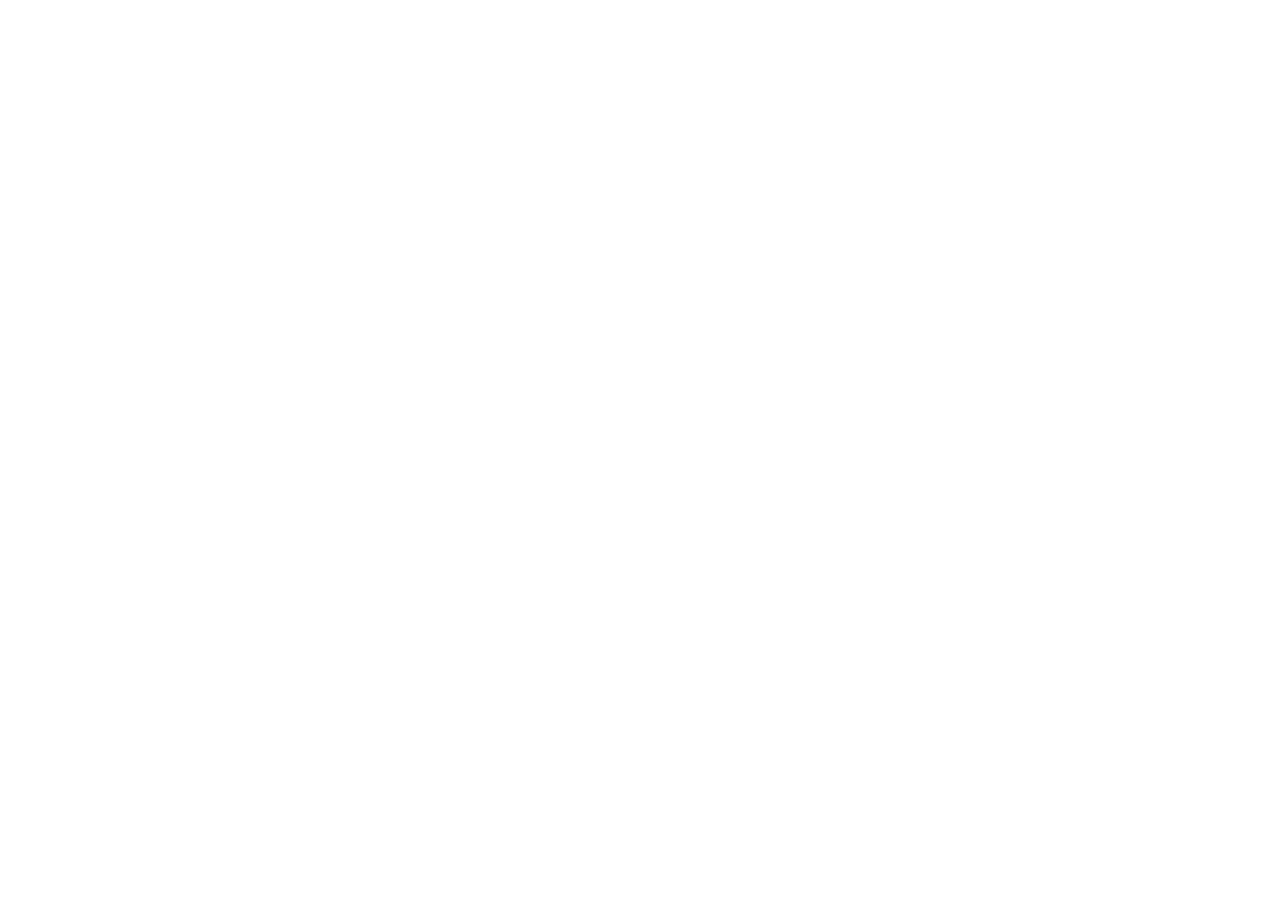
==== html/about.html @ 66dc1f37 "Archivos que faltaban" ====
<!DOCTYPE html>
<html lang="en">
    <head>
        <meta charset="UTF-8">
        <meta name="viewport" content="width=device-width, initial-scale=1.0">
        <title>Document</title>
    </head>
    <body>
        
    </body>
</html>
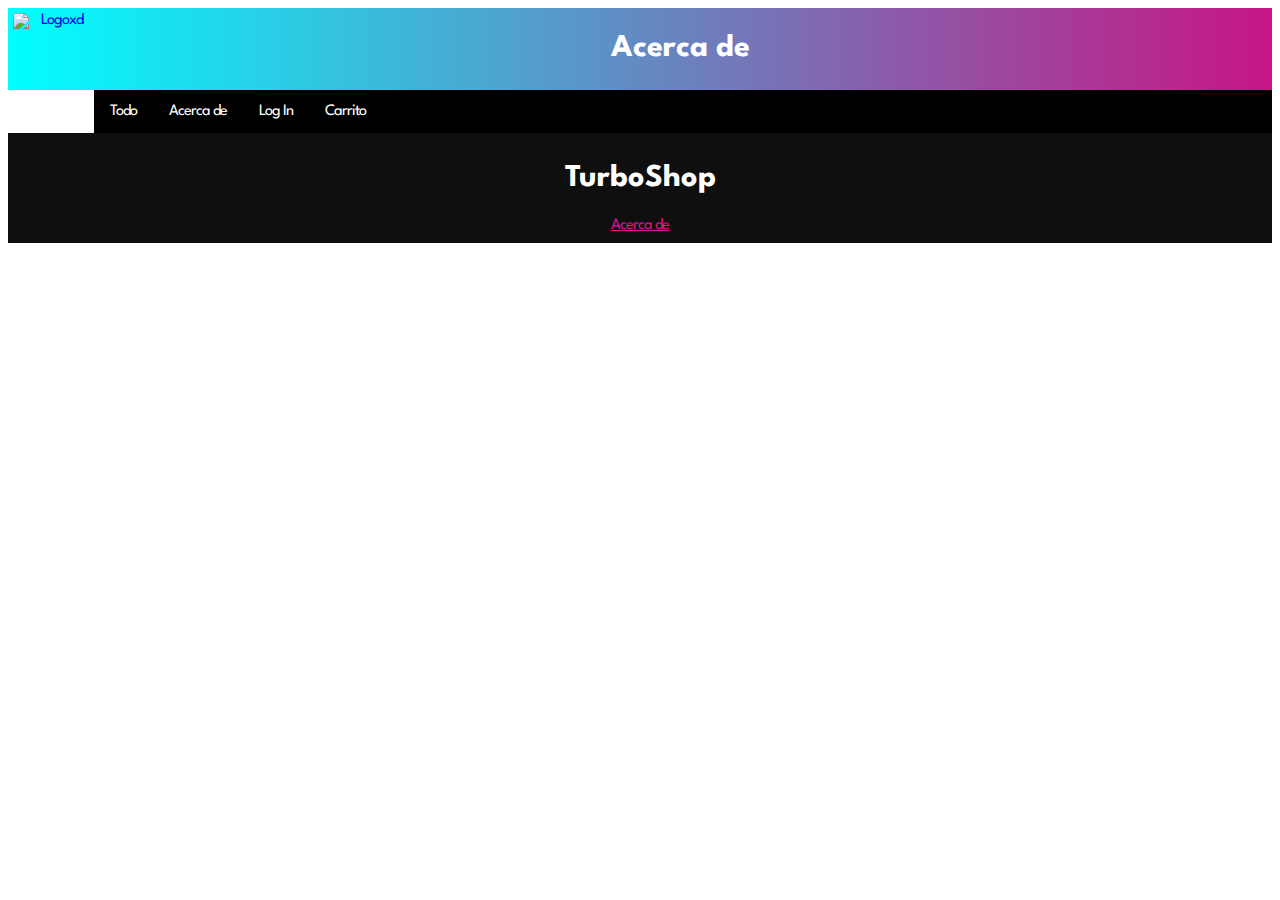
==== commit bad684c6: "Todas las paginas tienen esqueleto" ====
--- a/html/about.html
+++ b/html/about.html
@@ -3,9 +3,27 @@
     <head>
         <meta charset="UTF-8">
         <meta name="viewport" content="width=device-width, initial-scale=1.0">
-        <title>Document</title>
+        <title>Acerca de</title>
+        <link rel="stylesheet" href="/css/everyone.css">
+        <link href="https://fonts.googleapis.com/css?family=Spartan&display=swap" rel="stylesheet">
     </head>
     <body>
+        <div class="header">
+            <a href="/../index.html">
+                <img src="https://www.canva.com/learn/wp-content/uploads/2018/11/Turbo-logo-tb-800x0.jpg" alt="Logoxd">
+            </a>
+            <h1>Acerca de</h1>
+        </div>
+        <div class="topnav">
+            <a href="/html/all.html">Todo</a>
+            <a href="/html/about.html">Acerca de</a>
+            <a href="/html/login.html">Log In</a>
+            <a href="/html/cart.html">Carrito</a>
+        </div>
         
+        <div class="footer">
+            <h1>TurboShop</h1>
+            <a href="/html/about.html">Acerca de</a>
+        </div>
     </body>
 </html>--- a/css/everyone.css
+++ b/css/everyone.css
@@ -0,0 +1,88 @@
+body {
+    background-image: url('https://motionarray.imgix.net/preview-268054-RgZPqH0sHh-high_0000.jpg');
+}
+
+h1 {
+    font-family: 'Spartan', sans-serif;
+}
+
+a {
+    font-family: 'Spartan', sans-serif;
+    letter-spacing: -1px;
+}
+
+.header {
+    background-image: linear-gradient(to right, aqua, mediumvioletred);
+    color: white;
+    text-align: center;
+    padding: 5px;
+}
+
+.header img {
+    float: left;
+    width: 81px;
+    height: 81px;
+}
+
+.header img:hover {
+    border: 1px solid mediumvioletred;
+    border-radius: 4px;
+}
+
+.topnav {
+    overflow: hidden;
+    background-color: black;
+}
+
+.topnav a {
+    float: left;
+    display: block;
+    color: white;
+    text-align: center;
+    padding: 14px 16px;
+    text-decoration: none;
+    font-family: 'Spartan', sans-serif;
+}
+  
+.topnav a:hover {
+    background-color: white;
+    color: black;
+}
+
+.column {
+    float: left;
+    width: 33.33%;
+}
+
+.column h1 {
+    text-align: center;
+    color: aqua;
+}
+
+.column img {
+    display: block;
+    margin-left: auto;
+    margin-right: auto;
+}
+  
+.row:after {
+    content: "";
+    display: table;
+    clear: both;
+}
+
+.footer {
+    display: block;
+    background-color: rgb(15, 15, 15);
+    text-align: center;
+    padding: 10px 12px;
+    color: white;
+}
+
+.footer a {
+    color: rgb(220, 20, 153);
+}
+
+.footer a:hover {
+    color: aqua;
+}